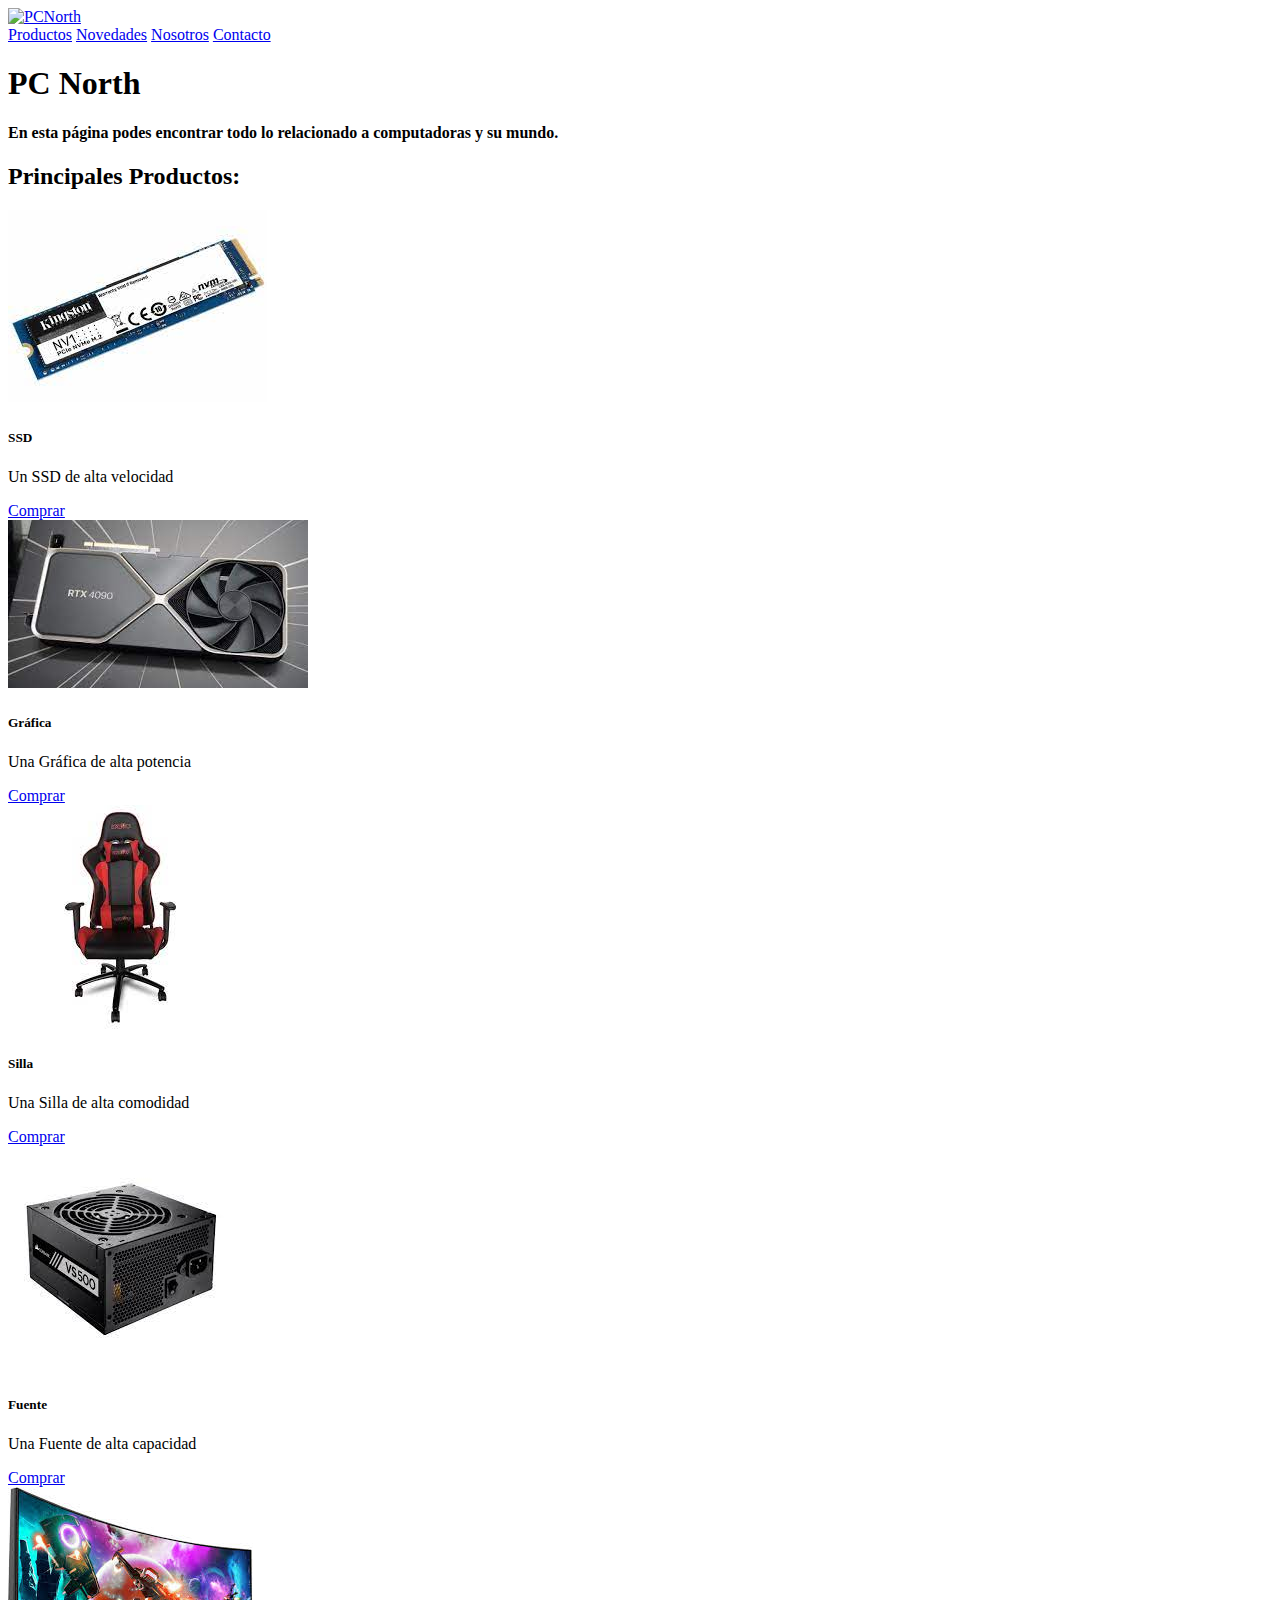
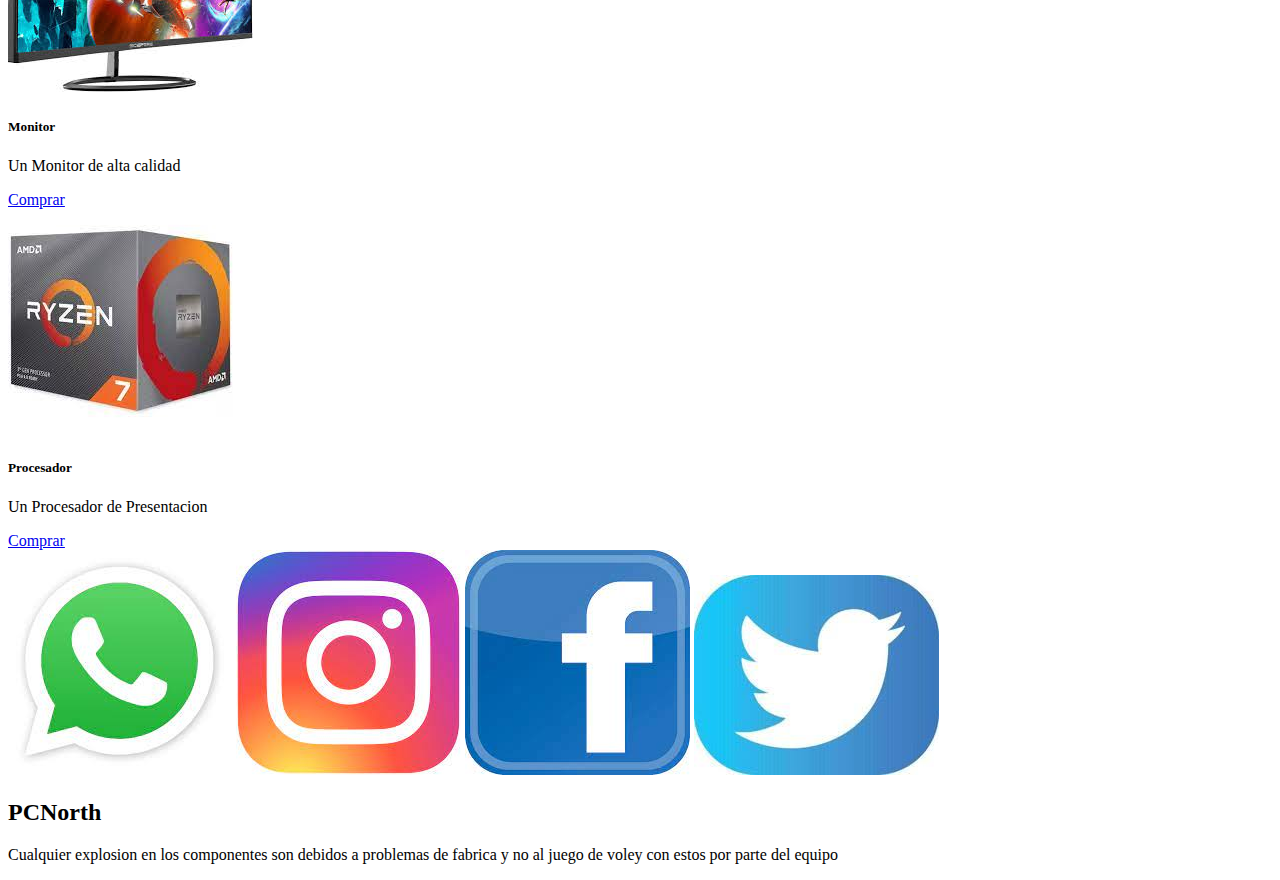
==== index.html @ 6b9208ab "Primer Commit" ====
<!DOCTYPE html>
<html lang="es">
<head>
    <meta charset="UTF-8">
    <meta http-equiv="X-UA-Compatible" content="IE=edge">
    <meta name="viewport" content="width=device-width, initial-scale=1.0">
    <title>PCNorth</title>
    <!-- Bootstrap -->
    <link href="https://cdn.jsdelivr.net/npm/bootstrap@5.1.3/dist/css/bootstrap.min.css" rel="stylesheet" integrity="sha384-1BmE4kWBq78iYhFldvKuhfTAU6auU8tT94WrHftjDbrCEXSU1oBoqyl2QvZ6jIW3" crossorigin="anonymous">
    <script src="https://cdn.jsdelivr.net/npm/bootstrap@5.1.3/dist/js/bootstrap.bundle.min.js" integrity="sha384-ka7Sk0Gln4gmtz2MlQnikT1wXgYsOg+OMhuP+IlRH9sENBO0LRn5q+8nbTov4+1p" crossorigin="anonymous"></script>
    <!-- Css local -->
    <link rel="stylesheet" href="css/estilo.css">
</head>
<body class="bg-success">
    <header>
        <div class="container">
            <div class="nav nav-pills">
                <div class="btn btn-secondary border"> <a href="index.html"><img src="img/Banner.png" alt="PCNorth" width="100%" height="100%"></a></div>
            </div>
            <div class="row nav nav-pills">
                <a class="btn btn-secondary m-1 border text-decoration-none text-dark" href="pages/productos.html">Productos</a>
                <a class="btn btn-secondary m-1 border text-decoration-none text-dark" href="pages/novedades.html">Novedades</a>
                <a class="col btn btn-secondary m-1 border text-decoration-none text-dark" href="pages/nosotros.html">Nosotros</a>
                <a class="col btn btn-secondary m-1 border text-decoration-none text-dark" href="pages/contacto.html">Contacto</a>
            </div>
        </div>
    </header>
    <main>
        <div class="container rounded bg-secondary border border-dark">
            <h1 class="text-center m-4">PC North</h1>
            <h4 class="text-center md-4">En esta página podes encontrar todo lo relacionado a computadoras y su mundo.</h4>
        </div>
        <div class="container-fluid row justify-content-center m-4 bg-secondary">
            <h2>Principales Productos:</h2>
            <div class="col-4 card m-4 border">
                <img src="img/ssd.png" class="card-img-top" alt="SSD">
          
                <div class="card-body">
                    <h5 class="card-title">SSD</h5>
                    <p class="card-text">Un SSD de alta velocidad</p>
                    <a href="#" class="btn btn-primary">Comprar</a>
                </div>
            </div>
            <div class="col-4 card m-4 border">
                <img src="img/4090.png" class="card-img-top" alt="Gráfica 4090">
          
                <div class="card-body">
                    <h5 class="card-title">Gráfica</h5>
                    <p class="card-text">Una Gráfica de alta potencia</p>
                    <a href="#" class="btn btn-primary">Comprar</a>
                </div>
            </div>
            <div class="col-4 card m-4 border">
                <img src="img/Silla.png" class="card-img-top" alt="Silla">
          
                <div class="card-body">
                    <h5 class="card-title">Silla</h5>
                    <p class="card-text">Una Silla de alta comodidad</p>
                    <a href="#" class="btn btn-primary">Comprar</a>
                </div>
            </div>
            <div class="col-4 card m-4 border">
                <img src="img/Fuente.png" class="card-img-top" alt="Fuente">
          
                <div class="card-body">
                    <h5 class="card-title">Fuente</h5>
                    <p class="card-text">Una Fuente de alta capacidad</p>
                    <a href="#" class="btn btn-primary">Comprar</a>
                </div>
            </div>
            <div class="col-4 card m-4 border">
                <img src="img/Monitor.png" class="card-img-top" alt="Monitor">
          
                <div class="card-body">
                    <h5 class="card-title">Monitor</h5>
                    <p class="card-text">Un Monitor de alta calidad</p>
                    <a href="#" class="btn btn-primary">Comprar</a>
                </div>
            </div>
            <div class="col-4 card m-4 border">
                <img src="img/Procesador.png" class="card-img-top" alt="Procesador">
          
                <div class="card-body">
                    <h5 class="card-title">Procesador</h5>
                    <p class="card-text">Un Procesador de Presentacion</p>
                    <a href="#" class="btn btn-primary">Comprar</a>
                </div>
            </div>
        </div>
    </main>
    <footer class="container-fluid row bg-secondary">
        <div class="col-lg-6 col-12 row">
            <a class="col" href="https://www.whatsapp.com"><img src="img/wpp.png" alt="Whatsapp" class="m-1 btn btn-light w-50"></a>
            <a class="col" href="https://www.instagram.com"><img src="img/Insta.png" alt="Instagram" class="m-1 btn btn-light w-50"></a>
            <a class="col" href="https://www.facebook.com"><img src="img/face.png" alt="Facebook" class="m-1 btn btn-light w-50"></a>
            <a class="col" href="https://www.twitter.com"><img src="img/twit.png" alt="Twitter" class="m-1 btn btn-light w-50"></a>
        </div>
        <div class="col-lg-6 col-12">
            <h2 class="text-center">PCNorth</h2>
        </div>
        <div class="bg-light col-lg-6 col-12">
            <p class="text-center">Cualquier explosion en los componentes son debidos a problemas de fabrica y no al juego de voley con estos por parte del equipo</p>
        </div>
    </footer>
</body>
</html>
---- css/estilo.css ----
/* General */

.stickyHeader{position: sticky; top: 0px;}

.bodyDesign{
    background-image: linear-gradient(to left, rgb(180, 185, 147),rgb(196, 199, 170), rgb(180, 185, 147));
}

.headerDesign{
    background-image: linear-gradient(to left, rgb(86, 109, 82),rgb(196, 243, 194), rgb(86, 109, 82));
    padding: 20px;
    border: 2px solid black;
    margin: 0px auto;
}

.relativeNavDesign{
    padding: 5px 10px;
    margin: 5px;
    background-color: rgb(118, 146, 118);
    transition: background-color 1s;
    text-decoration: none;
    color: black;
    border: 2px solid black;

}

.mainDesign{
    padding: 2% 5%;
}

.footerDesign{
    background-image: linear-gradient(to left, rgb(86, 109, 82),rgb(196, 243, 194), rgb(86, 109, 82));
    padding: 30px;
    border: 2px solid black;
}

.productosPrincipalesDesign{
    background-image: linear-gradient(to top, rgb(86, 109, 82),rgb(196, 243, 194));
    padding: 5%;
    border: 2px solid black;
}

.prodPrincipalDesign{
    background-color: gray;
    padding: 5%;
    border: 2px solid black;
    margin: 5%;
}

.redDesign{
    background-color: white;
    padding: 10px;
    border: 2px solid black;
}

.producto{
    padding: 5% 10%;
    margin: 2% 4%;
    border: 2px solid black;
    background-color: gray;
    display: grid;
    grid-template-columns: 40% 60%;
    grid-template-areas:
    "dato foto";
    grid-template-rows: auto;
}

/* Vista Mobile */

@media screen and (max-width: 768px){
    .gridMobile{
        display: grid;
        grid-template-columns: 100%;
        grid-template-areas: 
        "header"
        "main"
        "footer";
        grid-template-rows: auto auto auto;
    }

    .positionNav{
        display: grid;
        grid-template-columns: 50% 50%;
        grid-template-rows: 50% 50%;
        grid-template-areas: 
        "primerLink segundoLink"
        "tercerLink cuartoLink";
    }

    .gridProdPrincipales{
        display: grid;
        grid-template-columns: 50% 50%;
        grid-template-areas: 
        "tituloProductos tituloProductos"
        "primerProducto segundoProducto"
        "tercerProducto cuartoProducto"
        "quintoProducto sextoProducto";
        grid-template-rows: auto auto auto auto;
    }

    .productos{
        display: grid;
        grid-template-columns: 50% 50%;
        grid-template-areas: 
        "tituloProductos tituloProductos"
        "primerProducto segundoProducto"
        "tercerProducto cuartoProducto"
        "quintoProducto sextoProducto";
        grid-template-rows: auto auto auto;
    }

    .redesDesign{
        display: flex;
        flex-direction: column;
        justify-content: space-between;
        background-color: gray;
        padding: 10px 20px;
        border: 2px solid black;
        margin: 2% 20%;
    }

    .relativeNavDesign:hover{
        background-color: rgb(149, 167, 172);
    }

    .banner:hover{
        box-shadow: inset 100px 100px 100px 100px rgb(51, 49, 49);
    }

}

/* Vista Intermedia */

@media screen and (max-width: 1023px) and (min-width: 769px){
    
    .gridHeader{
        display: grid;
        grid-template-columns: 50% 50%;
        grid-template-areas:
        "banner relatives";
        grid-template-rows: auto;
    }

    .positionNav{
        display: grid;
        grid-template-columns: 50% 50%;
        grid-template-rows: 50% 50%;
        grid-template-areas: 
        "primerLink segundoLink"
        "tercerLink cuartoLink";
    }

    .gridMain{
        display: grid;
        grid-template-columns: 50% 50%;
        grid-template-areas:
        "intro prodPrincipales";
        grid-template-rows: auto;
    }

    
    .gridProdPrincipales{
        display: grid;
        grid-template-columns: 25% 25% 25% 25%;
        grid-template-areas: 
        "tituloProductos tituloProductos tituloProductos tituloProductos"
        "primerProducto primerProducto segundoProducto segundoProducto"
        "tercerProducto cuartoProducto quintoProducto sextoProducto";
        grid-template-rows: auto auto auto;
    }
    
    .gridFooter{
        display: grid;
        grid-template-columns: 50% 50%;
        grid-template-areas:
        "redes marca"
        "aviso aviso";
        grid-template-rows: auto auto;
    }

    .relativeNavDesign:hover{
        background-color: rgb(149, 167, 172);
    }

    .overflow{
        overflow: auto;
        height: 50%;
    }

    .productos{
        display: grid;
        grid-template-columns: 33% 33% 33%;
        grid-template-areas: 
        "tituloProductos tituloProductos tituloProductos"
        "primerProducto segundoProducto tercerProducto"
        "cuartoProducto quintoProducto sextoProducto";
        grid-template-rows: auto auto auto;
    }
    
    .redesDesign{
        display: flex;
        flex-direction: row;
        justify-content: space-between;
        background-color: gray;
        padding: 10px 20px;
        border: 2px solid black;
        margin: 2% 20%;
    }
    
}
    
/* Vista Desktop */

@media screen and (min-width: 1024px){

    .gridHeader{
        display: grid;
        grid-template-columns: 50% 50%;
        grid-template-areas:
        "banner relatives";
        grid-template-rows: auto;
    }

    .positionNav{
        display: grid;
        grid-template-columns: 50% 50%;
        grid-template-rows: 50% 50%;
        grid-template-areas: 
        "primerLink segundoLink"
        "tercerLink cuartoLink";
    }

    .gridMain{
        display: grid;
        grid-template-columns: 50% 50%;
        grid-template-areas:
        "intro prodPrincipales";
        grid-template-rows: auto;
    }

    .gridProdPrincipales{
        display: grid;
        grid-template-columns: 25% 25% 25% 25%;
        grid-template-areas: 
        "tituloProductos tituloProductos tituloProductos tituloProductos"
        "primerProducto primerProducto segundoProducto segundoProducto"
        "tercerProducto cuartoProducto quintoProducto sextoProducto";
        grid-template-rows: auto auto auto;
    }

    .gridFooter{
        display: grid;
        grid-template-columns: 50% 50%;
        grid-template-areas:
        "redes marca"
        "aviso aviso";
        grid-template-rows: auto auto;
    }

    .relativeNavDesign:hover{
        background-color: rgb(149, 167, 172);
    }

    .banner:hover{
        box-shadow: inset 100px 100px 100px 100px rgb(51, 49, 49);
    }

    .productos{
        display: grid;
        grid-template-columns: 33% 33% 33%;
        grid-template-areas: 
        "tituloProductos tituloProductos tituloProductos"
        "primerProducto segundoProducto tercerProducto"
        "cuartoProducto quintoProducto sextoProducto";
        grid-template-rows: auto auto auto;
    }
    
    .redesDesign{
        display: flex;
        flex-direction: row;
        justify-content: space-between;
        background-color: gray;
        padding: 10px 20px;
        border: 2px solid black;
        margin: 2% 20%;
    }

}

header{grid-area: header;}
main{grid-area: main;}
footer{grid-area: footer;}
nav{grid-area: navi;}
.productosPrincipales{grid-area: prodPrincipales;}
.introduccion{grid-area: intro;}
.banner{grid-area: banner; padding: 5px; margin: auto; transition: box-shadow 1s;}
.relatives{grid-area: relatives;}
.redes{grid-area: redes;}
.marca{grid-area: marca;}
.aviso{grid-area: aviso;}
.primerLink{grid-area: primerLink;}
.segundoLink{grid-area: segundoLink;}
.tercerLink{grid-area: tercerLink;}
.cuartoLink{grid-area: cuartoLink;}
.tituloProductos{grid-area: tituloProductos;}
.primerProducto{grid-area: primerProducto;}
.segundoProducto{grid-area: segundoProducto;}
.tercerProducto{grid-area: tercerProducto;}
.cuartoProducto{grid-area: cuartoProducto;}
.quientoProducto{grid-area: quintoProducto;}
.sextoProducto{grid-area: sextoProducto;}
.dato{grid-area: dato;}
.foto{grid-area: foto;}
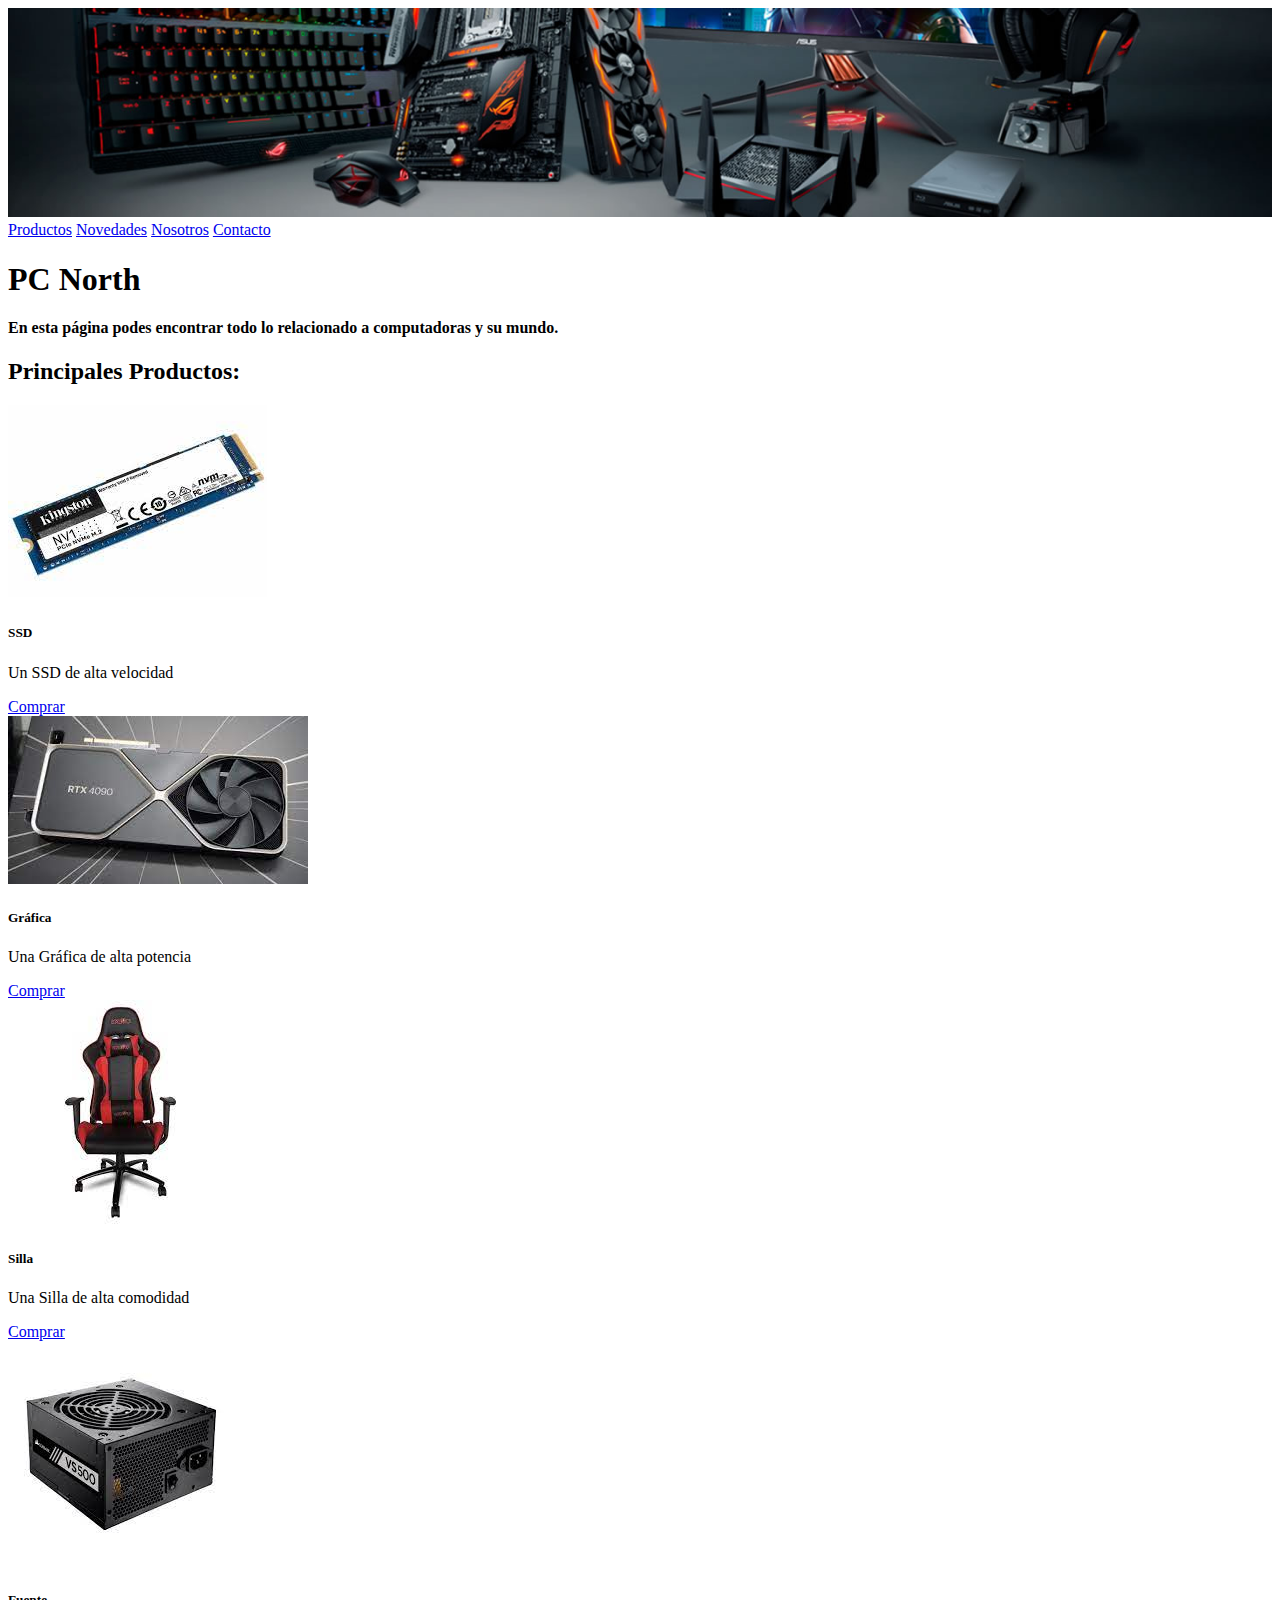
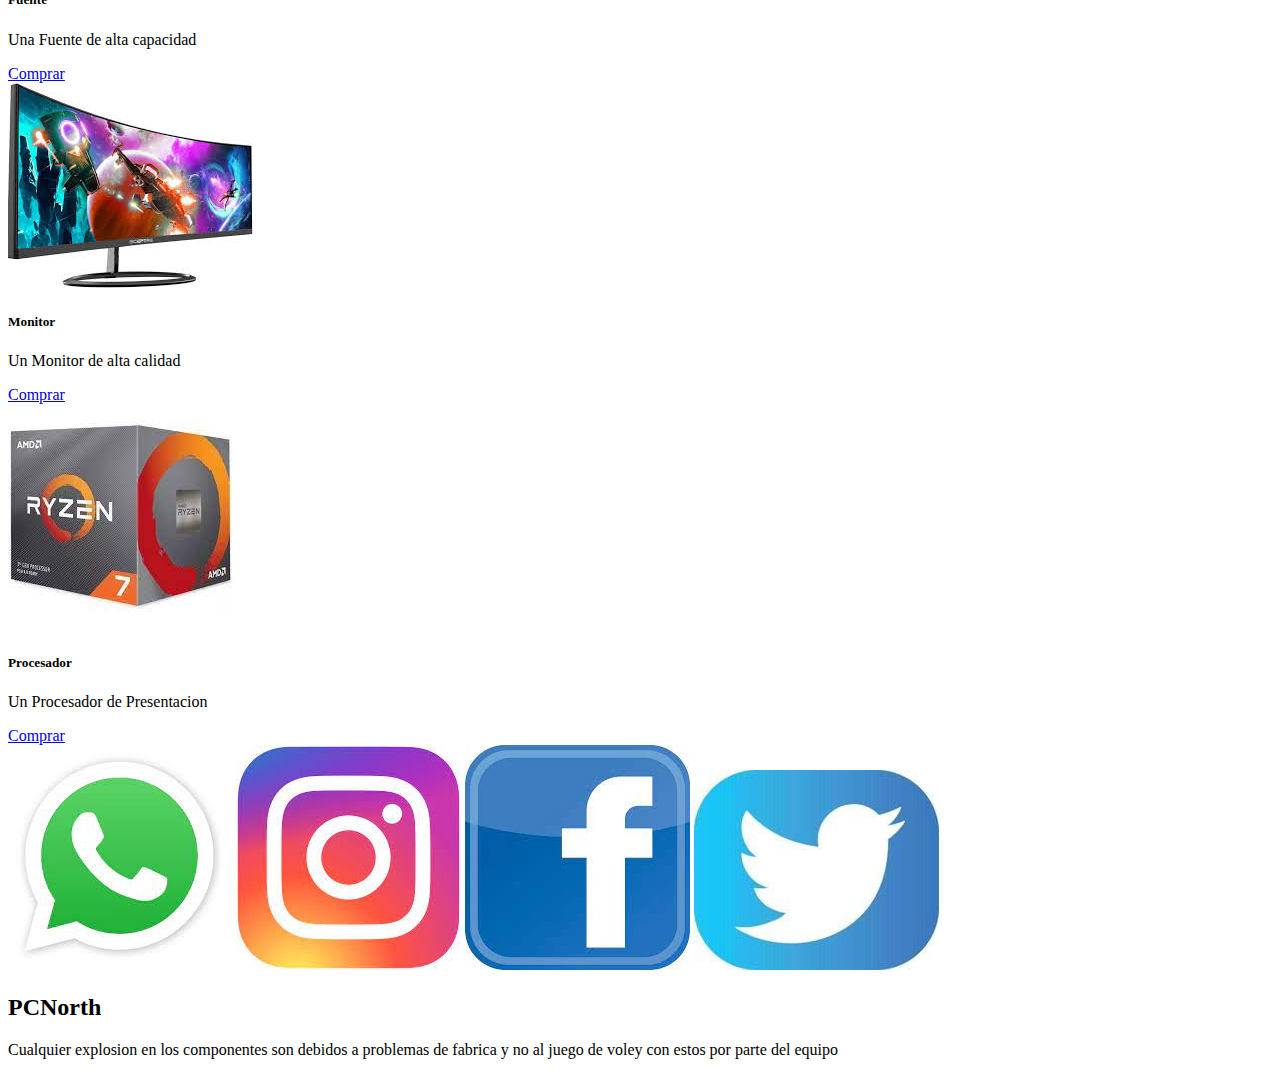
==== commit 15af6966: "Arreglo banner" ====
--- a/index.html
+++ b/index.html
@@ -15,7 +15,7 @@
     <header>
         <div class="container">
             <div class="nav nav-pills">
-                <div class="btn btn-secondary border"> <a href="index.html"><img src="img/Banner.png" alt="PCNorth" width="100%" height="100%"></a></div>
+                <div class="btn btn-secondary border"> <a href="index.html"><img src="img/banner.png" alt="PCNorth" width="100%" height="100%"></a></div>
             </div>
             <div class="row nav nav-pills">
                 <a class="btn btn-secondary m-1 border text-decoration-none text-dark" href="pages/productos.html">Productos</a>
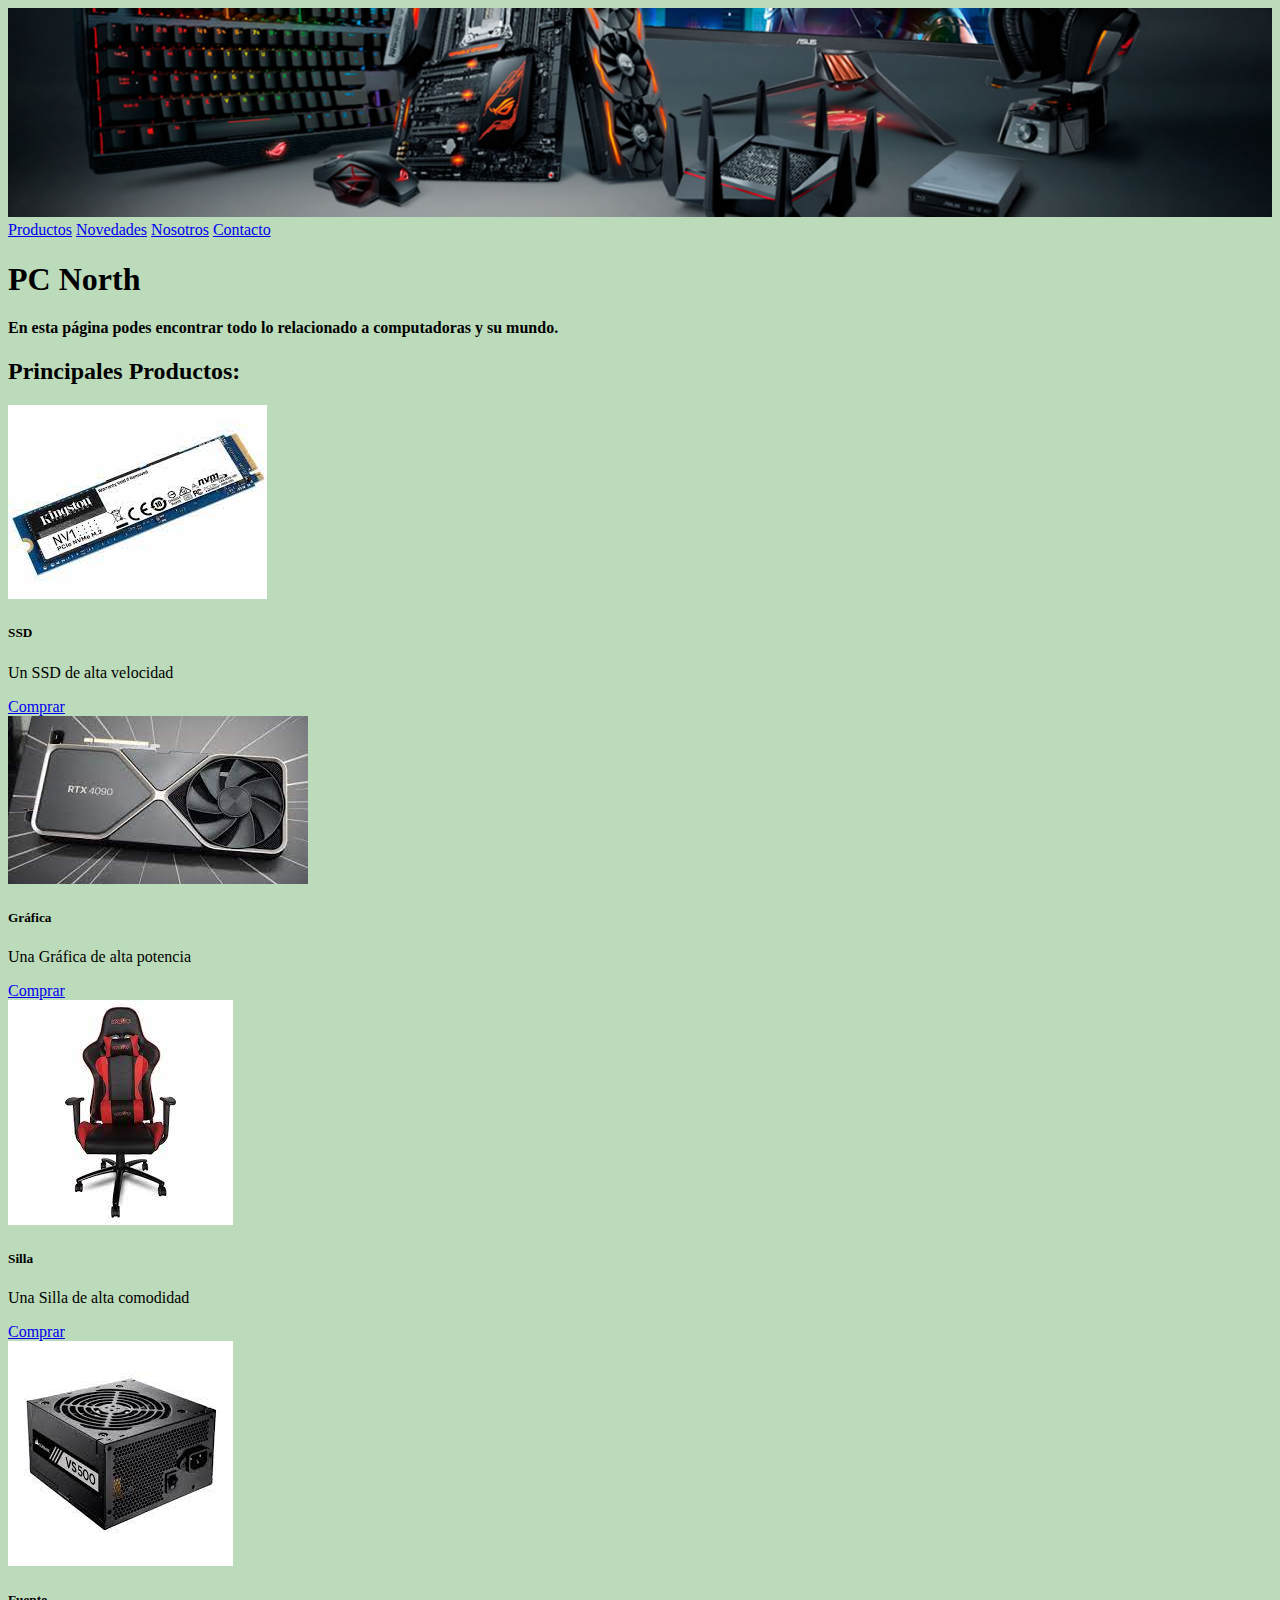
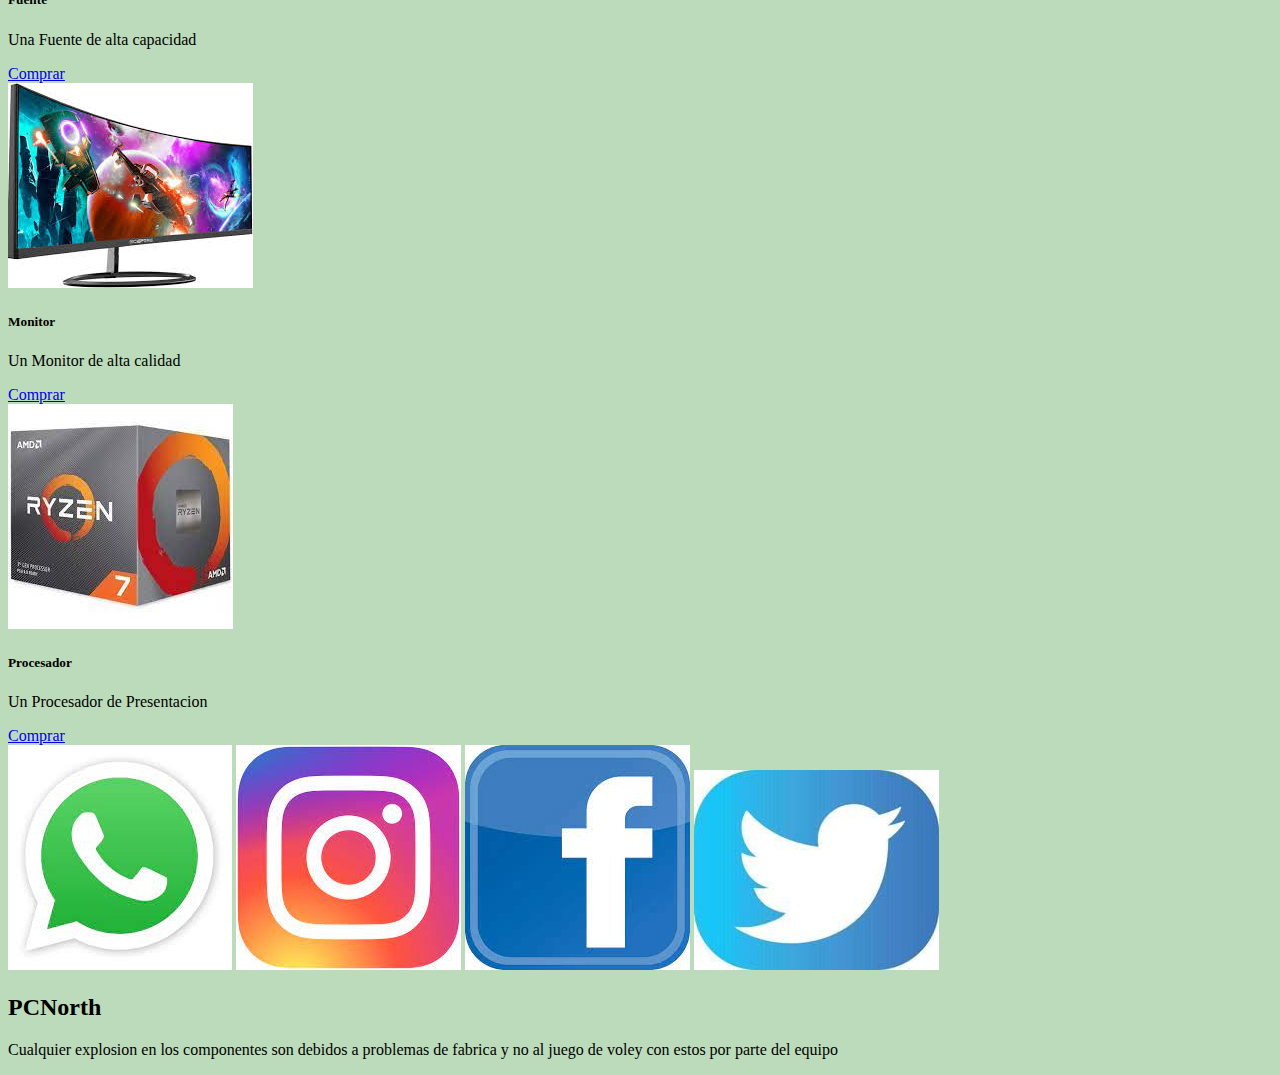
==== commit 8b6be5b0: "arreglos menores" ====
--- a/index.html
+++ b/index.html
@@ -11,7 +11,7 @@
     <!-- Css local -->
     <link rel="stylesheet" href="css/estilo.css">
 </head>
-<body class="bg-success">
+<body class="fondo">
     <header>
         <div class="container">
             <div class="nav nav-pills">
--- a/css/estilo.css
+++ b/css/estilo.css
@@ -1,5 +1,14 @@
 
 /* General */
+
+:root{
+    --fondoClaro: rgb(188, 219, 186);
+    --fondoOscuro: rgb(54, 88, 54);
+}
+
+.fondo{
+    background-color: var(--fondoClaro);
+}
 
 .stickyHeader{position: sticky; top: 0px;}
 
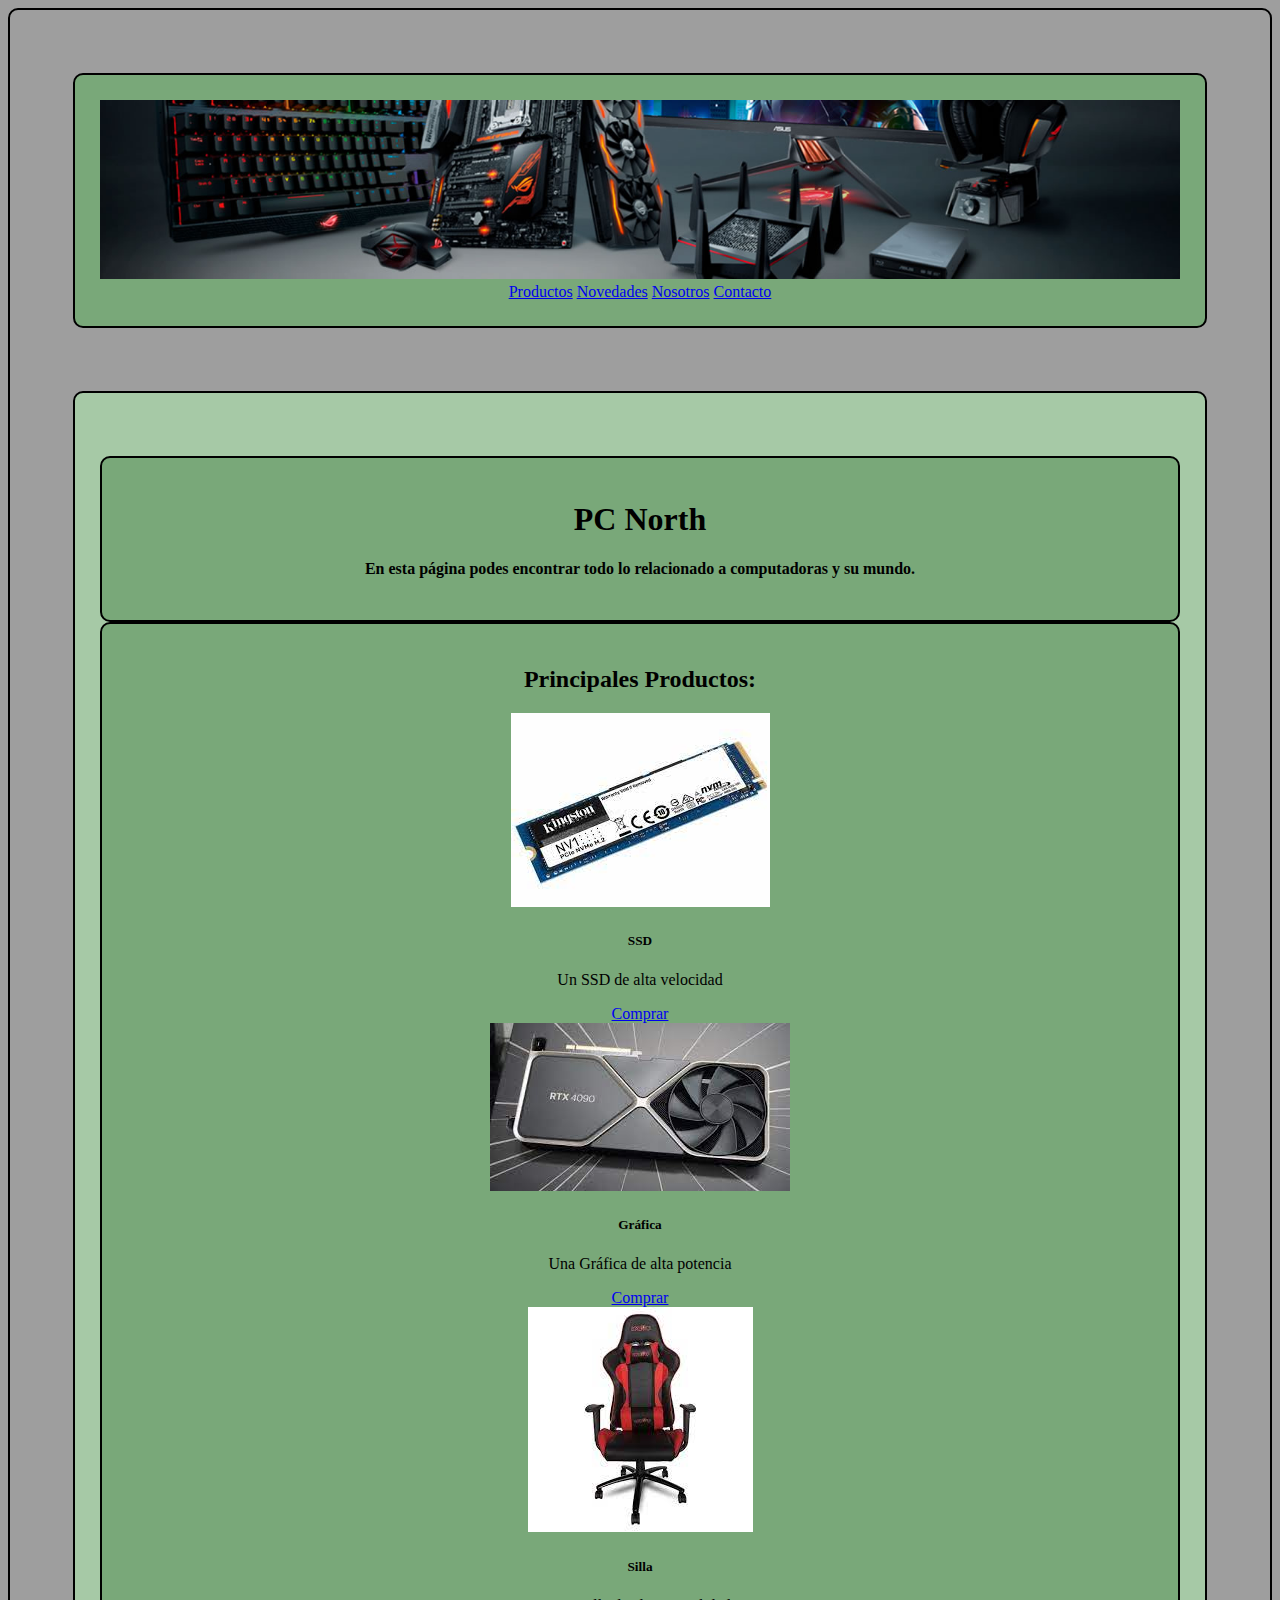
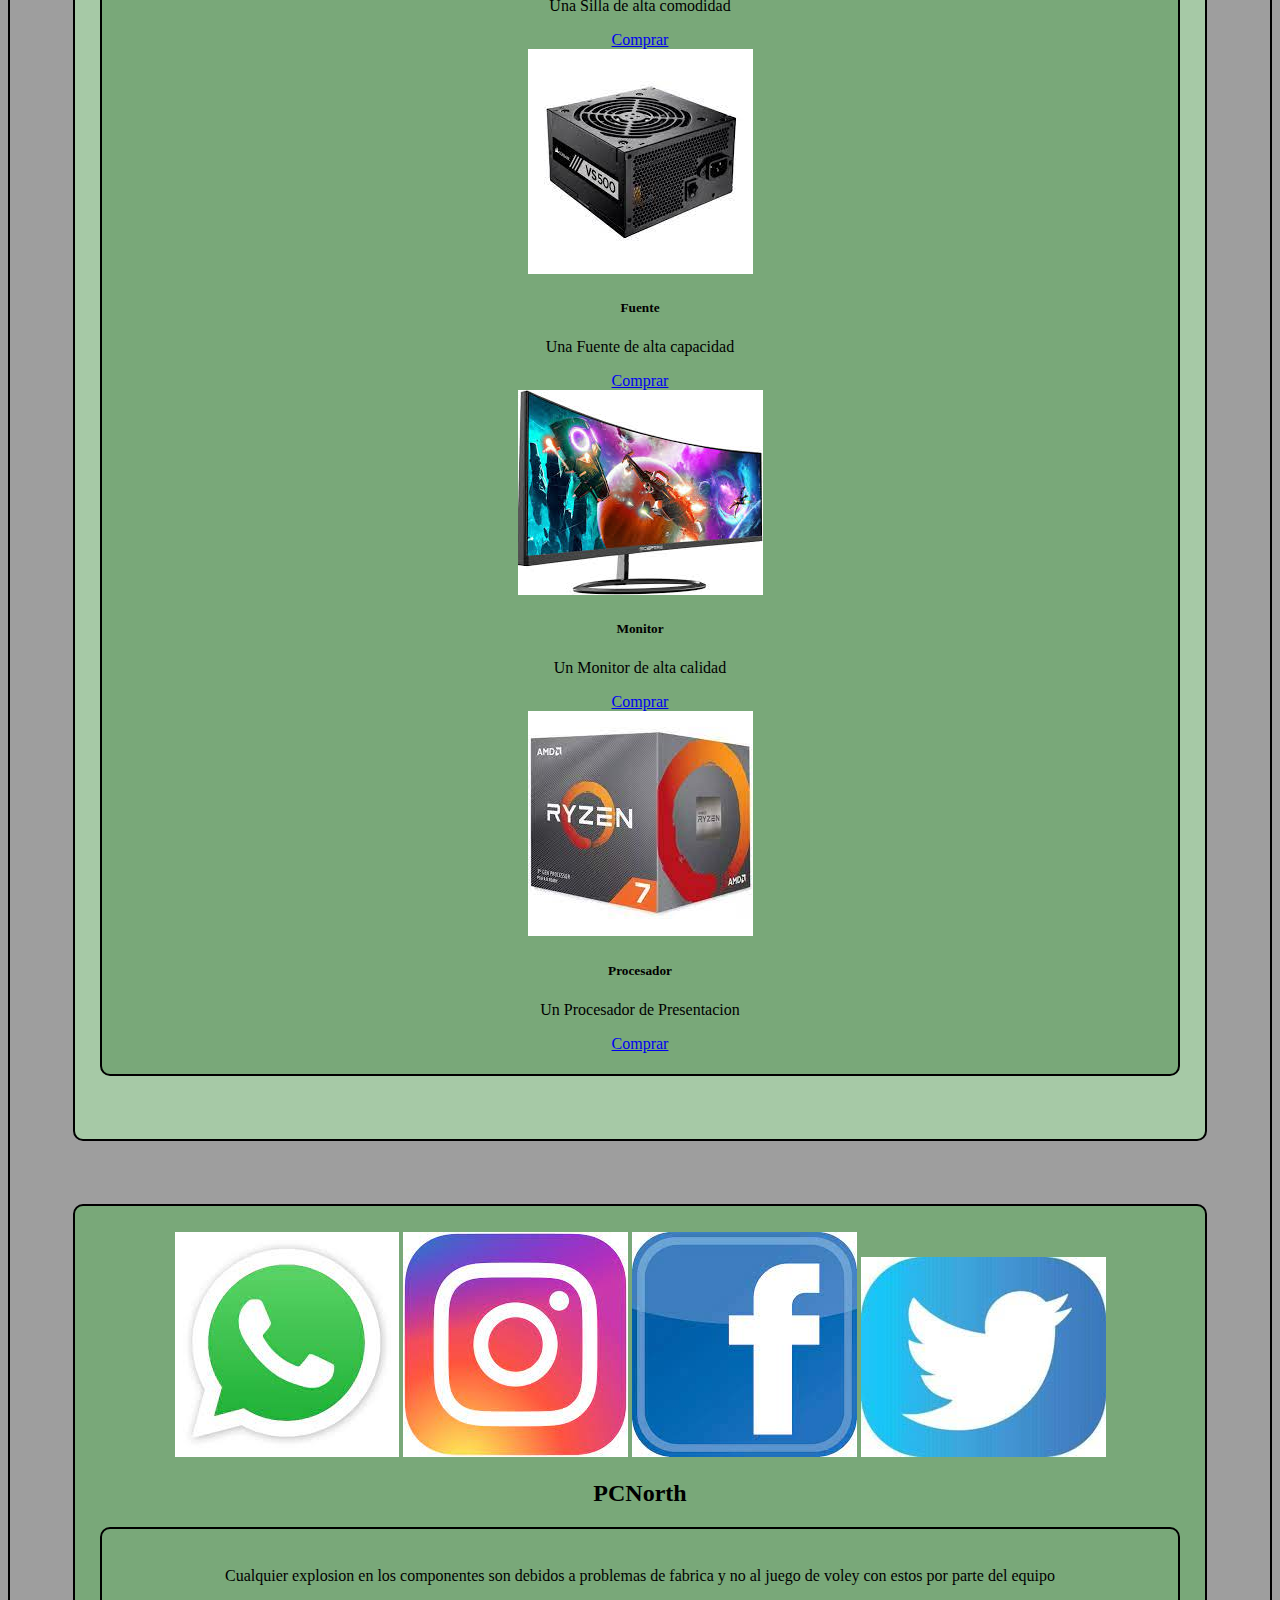
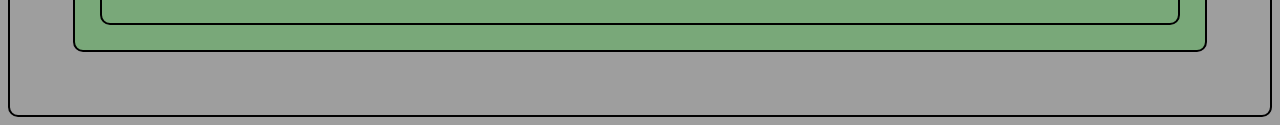
==== commit 41a30eb9: "Entrega Final" ====
--- a/index.html
+++ b/index.html
@@ -11,9 +11,9 @@
     <!-- Css local -->
     <link rel="stylesheet" href="css/estilo.css">
 </head>
-<body class="fondo">
+<body class="disenio">
     <header>
-        <div class="container">
+        <div class="container disenio--header">
             <div class="nav nav-pills">
                 <div class="btn btn-secondary border"> <a href="index.html"><img src="img/banner.png" alt="PCNorth" width="100%" height="100%"></a></div>
             </div>
@@ -25,12 +25,12 @@
             </div>
         </div>
     </header>
-    <main>
-        <div class="container rounded bg-secondary border border-dark">
+    <main class="container disenio--main">
+        <div class="container disenio--contenido">
             <h1 class="text-center m-4">PC North</h1>
             <h4 class="text-center md-4">En esta página podes encontrar todo lo relacionado a computadoras y su mundo.</h4>
         </div>
-        <div class="container-fluid row justify-content-center m-4 bg-secondary">
+        <div class="container row justify-content-center disenio--contenido">
             <h2>Principales Productos:</h2>
             <div class="col-4 card m-4 border">
                 <img src="img/ssd.png" class="card-img-top" alt="SSD">
@@ -88,7 +88,7 @@
             </div>
         </div>
     </main>
-    <footer class="container-fluid row bg-secondary">
+    <footer class="container row disenio--footer">
         <div class="col-lg-6 col-12 row">
             <a class="col" href="https://www.whatsapp.com"><img src="img/wpp.png" alt="Whatsapp" class="m-1 btn btn-light w-50"></a>
             <a class="col" href="https://www.instagram.com"><img src="img/Insta.png" alt="Instagram" class="m-1 btn btn-light w-50"></a>
@@ -98,7 +98,7 @@
         <div class="col-lg-6 col-12">
             <h2 class="text-center">PCNorth</h2>
         </div>
-        <div class="bg-light col-lg-6 col-12">
+        <div class="disenio--contenido col-lg-6 col-12">
             <p class="text-center">Cualquier explosion en los componentes son debidos a problemas de fabrica y no al juego de voley con estos por parte del equipo</p>
         </div>
     </footer>
--- a/css/estilo.css
+++ b/css/estilo.css
@@ -1,323 +1,26 @@
+.disenio, .disenio--header, .disenio--main, .disenio--contenido, .disenio--footer {
+  text-align: center;
+  text-decoration: none;
+  border: 2px solid black;
+  border-radius: 10px;
+  background-color: #9e9e9e; }
 
-/* General */
+.disenio--header {
+  background-color: #79a879;
+  padding: 2% 2%;
+  margin: 5%; }
 
-:root{
-    --fondoClaro: rgb(188, 219, 186);
-    --fondoOscuro: rgb(54, 88, 54);
-}
+.disenio--main {
+  background-color: #a6c9a6;
+  padding: 5% 2%;
+  margin: 5%; }
 
-.fondo{
-    background-color: var(--fondoClaro);
-}
+.disenio--contenido {
+  background-color: #79a879;
+  padding: 2% 2%;
+  margin: auto; }
 
-.stickyHeader{position: sticky; top: 0px;}
-
-.bodyDesign{
-    background-image: linear-gradient(to left, rgb(180, 185, 147),rgb(196, 199, 170), rgb(180, 185, 147));
-}
-
-.headerDesign{
-    background-image: linear-gradient(to left, rgb(86, 109, 82),rgb(196, 243, 194), rgb(86, 109, 82));
-    padding: 20px;
-    border: 2px solid black;
-    margin: 0px auto;
-}
-
-.relativeNavDesign{
-    padding: 5px 10px;
-    margin: 5px;
-    background-color: rgb(118, 146, 118);
-    transition: background-color 1s;
-    text-decoration: none;
-    color: black;
-    border: 2px solid black;
-
-}
-
-.mainDesign{
-    padding: 2% 5%;
-}
-
-.footerDesign{
-    background-image: linear-gradient(to left, rgb(86, 109, 82),rgb(196, 243, 194), rgb(86, 109, 82));
-    padding: 30px;
-    border: 2px solid black;
-}
-
-.productosPrincipalesDesign{
-    background-image: linear-gradient(to top, rgb(86, 109, 82),rgb(196, 243, 194));
-    padding: 5%;
-    border: 2px solid black;
-}
-
-.prodPrincipalDesign{
-    background-color: gray;
-    padding: 5%;
-    border: 2px solid black;
-    margin: 5%;
-}
-
-.redDesign{
-    background-color: white;
-    padding: 10px;
-    border: 2px solid black;
-}
-
-.producto{
-    padding: 5% 10%;
-    margin: 2% 4%;
-    border: 2px solid black;
-    background-color: gray;
-    display: grid;
-    grid-template-columns: 40% 60%;
-    grid-template-areas:
-    "dato foto";
-    grid-template-rows: auto;
-}
-
-/* Vista Mobile */
-
-@media screen and (max-width: 768px){
-    .gridMobile{
-        display: grid;
-        grid-template-columns: 100%;
-        grid-template-areas: 
-        "header"
-        "main"
-        "footer";
-        grid-template-rows: auto auto auto;
-    }
-
-    .positionNav{
-        display: grid;
-        grid-template-columns: 50% 50%;
-        grid-template-rows: 50% 50%;
-        grid-template-areas: 
-        "primerLink segundoLink"
-        "tercerLink cuartoLink";
-    }
-
-    .gridProdPrincipales{
-        display: grid;
-        grid-template-columns: 50% 50%;
-        grid-template-areas: 
-        "tituloProductos tituloProductos"
-        "primerProducto segundoProducto"
-        "tercerProducto cuartoProducto"
-        "quintoProducto sextoProducto";
-        grid-template-rows: auto auto auto auto;
-    }
-
-    .productos{
-        display: grid;
-        grid-template-columns: 50% 50%;
-        grid-template-areas: 
-        "tituloProductos tituloProductos"
-        "primerProducto segundoProducto"
-        "tercerProducto cuartoProducto"
-        "quintoProducto sextoProducto";
-        grid-template-rows: auto auto auto;
-    }
-
-    .redesDesign{
-        display: flex;
-        flex-direction: column;
-        justify-content: space-between;
-        background-color: gray;
-        padding: 10px 20px;
-        border: 2px solid black;
-        margin: 2% 20%;
-    }
-
-    .relativeNavDesign:hover{
-        background-color: rgb(149, 167, 172);
-    }
-
-    .banner:hover{
-        box-shadow: inset 100px 100px 100px 100px rgb(51, 49, 49);
-    }
-
-}
-
-/* Vista Intermedia */
-
-@media screen and (max-width: 1023px) and (min-width: 769px){
-    
-    .gridHeader{
-        display: grid;
-        grid-template-columns: 50% 50%;
-        grid-template-areas:
-        "banner relatives";
-        grid-template-rows: auto;
-    }
-
-    .positionNav{
-        display: grid;
-        grid-template-columns: 50% 50%;
-        grid-template-rows: 50% 50%;
-        grid-template-areas: 
-        "primerLink segundoLink"
-        "tercerLink cuartoLink";
-    }
-
-    .gridMain{
-        display: grid;
-        grid-template-columns: 50% 50%;
-        grid-template-areas:
-        "intro prodPrincipales";
-        grid-template-rows: auto;
-    }
-
-    
-    .gridProdPrincipales{
-        display: grid;
-        grid-template-columns: 25% 25% 25% 25%;
-        grid-template-areas: 
-        "tituloProductos tituloProductos tituloProductos tituloProductos"
-        "primerProducto primerProducto segundoProducto segundoProducto"
-        "tercerProducto cuartoProducto quintoProducto sextoProducto";
-        grid-template-rows: auto auto auto;
-    }
-    
-    .gridFooter{
-        display: grid;
-        grid-template-columns: 50% 50%;
-        grid-template-areas:
-        "redes marca"
-        "aviso aviso";
-        grid-template-rows: auto auto;
-    }
-
-    .relativeNavDesign:hover{
-        background-color: rgb(149, 167, 172);
-    }
-
-    .overflow{
-        overflow: auto;
-        height: 50%;
-    }
-
-    .productos{
-        display: grid;
-        grid-template-columns: 33% 33% 33%;
-        grid-template-areas: 
-        "tituloProductos tituloProductos tituloProductos"
-        "primerProducto segundoProducto tercerProducto"
-        "cuartoProducto quintoProducto sextoProducto";
-        grid-template-rows: auto auto auto;
-    }
-    
-    .redesDesign{
-        display: flex;
-        flex-direction: row;
-        justify-content: space-between;
-        background-color: gray;
-        padding: 10px 20px;
-        border: 2px solid black;
-        margin: 2% 20%;
-    }
-    
-}
-    
-/* Vista Desktop */
-
-@media screen and (min-width: 1024px){
-
-    .gridHeader{
-        display: grid;
-        grid-template-columns: 50% 50%;
-        grid-template-areas:
-        "banner relatives";
-        grid-template-rows: auto;
-    }
-
-    .positionNav{
-        display: grid;
-        grid-template-columns: 50% 50%;
-        grid-template-rows: 50% 50%;
-        grid-template-areas: 
-        "primerLink segundoLink"
-        "tercerLink cuartoLink";
-    }
-
-    .gridMain{
-        display: grid;
-        grid-template-columns: 50% 50%;
-        grid-template-areas:
-        "intro prodPrincipales";
-        grid-template-rows: auto;
-    }
-
-    .gridProdPrincipales{
-        display: grid;
-        grid-template-columns: 25% 25% 25% 25%;
-        grid-template-areas: 
-        "tituloProductos tituloProductos tituloProductos tituloProductos"
-        "primerProducto primerProducto segundoProducto segundoProducto"
-        "tercerProducto cuartoProducto quintoProducto sextoProducto";
-        grid-template-rows: auto auto auto;
-    }
-
-    .gridFooter{
-        display: grid;
-        grid-template-columns: 50% 50%;
-        grid-template-areas:
-        "redes marca"
-        "aviso aviso";
-        grid-template-rows: auto auto;
-    }
-
-    .relativeNavDesign:hover{
-        background-color: rgb(149, 167, 172);
-    }
-
-    .banner:hover{
-        box-shadow: inset 100px 100px 100px 100px rgb(51, 49, 49);
-    }
-
-    .productos{
-        display: grid;
-        grid-template-columns: 33% 33% 33%;
-        grid-template-areas: 
-        "tituloProductos tituloProductos tituloProductos"
-        "primerProducto segundoProducto tercerProducto"
-        "cuartoProducto quintoProducto sextoProducto";
-        grid-template-rows: auto auto auto;
-    }
-    
-    .redesDesign{
-        display: flex;
-        flex-direction: row;
-        justify-content: space-between;
-        background-color: gray;
-        padding: 10px 20px;
-        border: 2px solid black;
-        margin: 2% 20%;
-    }
-
-}
-
-header{grid-area: header;}
-main{grid-area: main;}
-footer{grid-area: footer;}
-nav{grid-area: navi;}
-.productosPrincipales{grid-area: prodPrincipales;}
-.introduccion{grid-area: intro;}
-.banner{grid-area: banner; padding: 5px; margin: auto; transition: box-shadow 1s;}
-.relatives{grid-area: relatives;}
-.redes{grid-area: redes;}
-.marca{grid-area: marca;}
-.aviso{grid-area: aviso;}
-.primerLink{grid-area: primerLink;}
-.segundoLink{grid-area: segundoLink;}
-.tercerLink{grid-area: tercerLink;}
-.cuartoLink{grid-area: cuartoLink;}
-.tituloProductos{grid-area: tituloProductos;}
-.primerProducto{grid-area: primerProducto;}
-.segundoProducto{grid-area: segundoProducto;}
-.tercerProducto{grid-area: tercerProducto;}
-.cuartoProducto{grid-area: cuartoProducto;}
-.quientoProducto{grid-area: quintoProducto;}
-.sextoProducto{grid-area: sextoProducto;}
-.dato{grid-area: dato;}
-.foto{grid-area: foto;}
+.disenio--footer {
+  background-color: #79a879;
+  padding: 2% 2%;
+  margin: 5%; }
